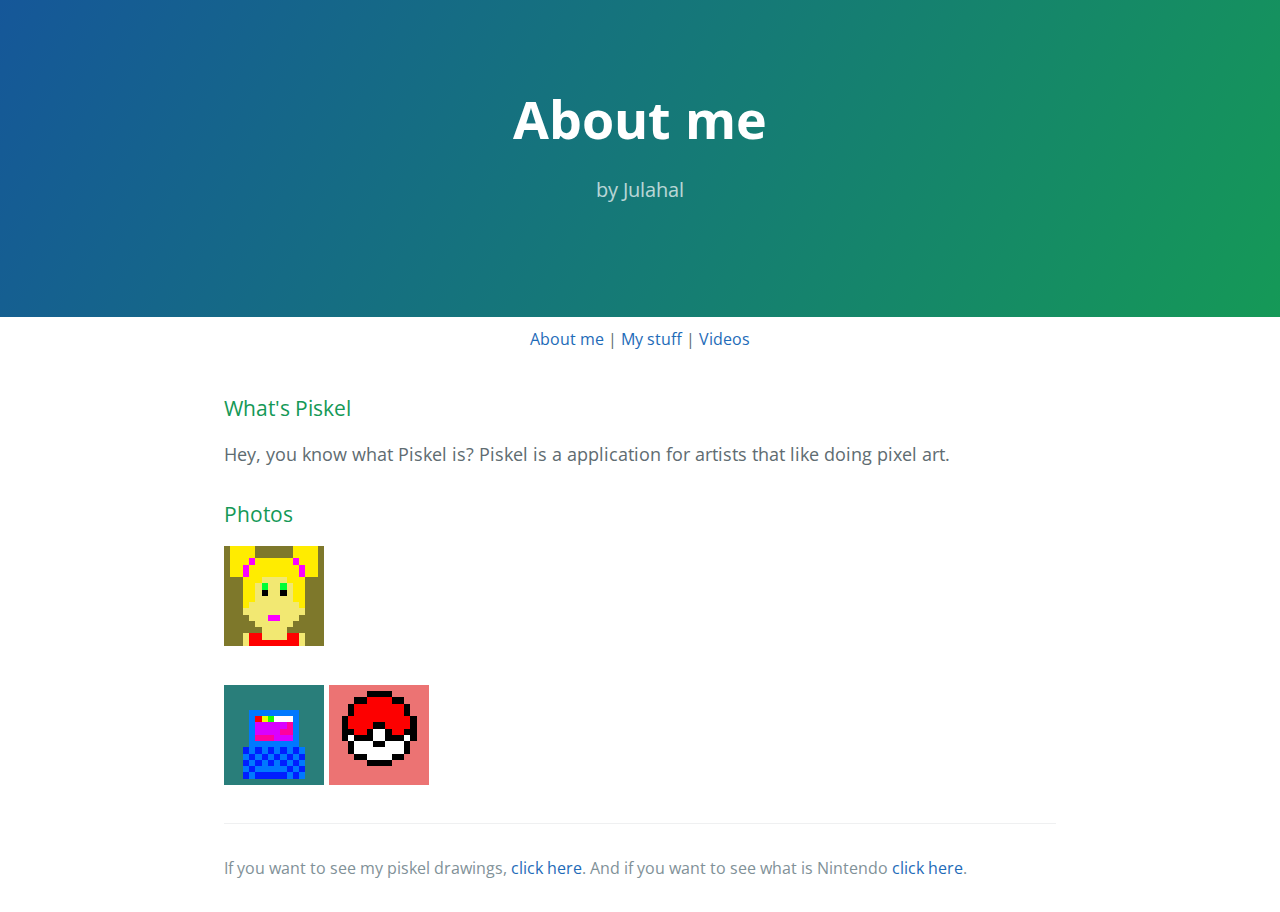
==== piskel.html @ b0c744ee "I added new images" ====
<!DOCTYPE html>
<html lang="en-us">
  <head>
    <meta charset="UTF-8">
    <title>All about julahal :: Piskel</title>
    <meta name="viewport" content="width=device-width, initial-scale=1">
    <link rel="stylesheet" type="text/css" href="stylesheets/normalize.css" media="screen">
    <link href='https://fonts.googleapis.com/css?family=Open+Sans:400,700' rel='stylesheet' type='text/css'>
    <link rel="stylesheet" type="text/css" href="stylesheets/stylesheet.css" media="screen">
    <link rel="stylesheet" type="text/css" href="stylesheets/github-light.css" media="screen">
  </head>
  <body>
    <section class="page-header">
      <h1 class="project-name">About me</h1>
      <h2 class="project-tagline">by Julahal</h2>
    </section>
    <nav class="center">
      <a href="/">About me</a> |
      <a href="/piskel.html">My stuff</a> |
      <a href="">Videos</a>
    </nav>
    
    <section class="main-content">
      <h3>
<a id="welcome-to-github-pages" class="anchor" href="#welcome-to-github-pages" aria-hidden="true"><span class="octicon octicon-link"></span></a>What's Piskel</h3>

<p>Hey, you know what Piskel is? Piskel is a application for artists that like doing pixel art.</p>

<h3>
<a id="designer-templates" class="anchor" href="#designer-templates" aria-hidden="true"><span class="octicon octicon-link"></span></a>Photos</h3>  
<img src="images/girlsface.gif" alt="Girl's face" width="100" height="100">
<h3>
<a id="creating-pages-manually" class="anchor" href="#creating-pages-manually" aria-hidden="true"><span class="octicon octicon-link"></span></a></h3>

<img src="images/computer.gif" alt="Computer" width="100" height="100">
<img src="images/pokeball.gif" alt="Pokeball" width="100" height="100">





      <footer class="site-footer">

        <span class="site-footer-credits">If you want to see my piskel drawings, 
        <a href="http://www.piskelapp.com/user/4865622521413632">click here</a>. And if you want to see what is Nintendo  </a>  <a href="http://www.nintendo.com/">click here</a>.</span>
      </footer>

    </section>

  
  </body>
</html>
---- stylesheets/stylesheet.css ----
* {
  box-sizing: border-box; }

body {
  padding: 0;
  margin: 0;
  font-family: "Open Sans", "Helvetica Neue", Helvetica, Arial, sans-serif;
  font-size: 16px;
  line-height: 1.5;
  color: #606c71; }

a {
  color: #1e6bb8;
  text-decoration: none; }
  a:hover {
    text-decoration: underline; }

.btn {
  display: inline-block;
  margin-bottom: 1rem;
  color: rgba(255, 255, 255, 0.7);
  background-color: rgba(255, 255, 255, 0.08);
  border-color: rgba(255, 255, 255, 0.2);
  border-style: solid;
  border-width: 1px;
  border-radius: 0.3rem;
  transition: color 0.2s, background-color 0.2s, border-color 0.2s; }
  .btn + .btn {
    margin-left: 1rem; }

.btn:hover {
  color: rgba(255, 255, 255, 0.8);
  text-decoration: none;
  background-color: rgba(255, 255, 255, 0.2);
  border-color: rgba(255, 255, 255, 0.3); }

@media screen and (min-width: 64em) {
  .btn {
    padding: 0.75rem 1rem; } }

@media screen and (min-width: 42em) and (max-width: 64em) {
  .btn {
    padding: 0.6rem 0.9rem;
    font-size: 0.9rem; } }

@media screen and (max-width: 42em) {
  .btn {
    display: block;
    width: 100%;
    padding: 0.75rem;
    font-size: 0.9rem; }
    .btn + .btn {
      margin-top: 1rem;
      margin-left: 0; } }

.page-header {
  color: #fff;
  text-align: center;
  background-color: #159957;
  background-image: linear-gradient(120deg, #155799, #159957); }

@media screen and (min-width: 64em) {
  .page-header {
    padding: 5rem 6rem; } }

@media screen and (min-width: 42em) and (max-width: 64em) {
  .page-header {
    padding: 3rem 4rem; } }

@media screen and (max-width: 42em) {
  .page-header {
    padding: 2rem 1rem; } }

.project-name {
  margin-top: 0;
  margin-bottom: 0.1rem; }

@media screen and (min-width: 64em) {
  .project-name {
    font-size: 3.25rem; } }

@media screen and (min-width: 42em) and (max-width: 64em) {
  .project-name {
    font-size: 2.25rem; } }

@media screen and (max-width: 42em) {
  .project-name {
    font-size: 1.75rem; } }

.project-tagline {
  margin-bottom: 2rem;
  font-weight: normal;
  opacity: 0.7; }

@media screen and (min-width: 64em) {
  .project-tagline {
    font-size: 1.25rem; } }

@media screen and (min-width: 42em) and (max-width: 64em) {
  .project-tagline {
    font-size: 1.15rem; } }

@media screen and (max-width: 42em) {
  .project-tagline {
    font-size: 1rem; } }

.main-content :first-child {
  margin-top: 0; }
.main-content img {
  max-width: 100%; }
.main-content h1, .main-content h2, .main-content h3, .main-content h4, .main-content h5, .main-content h6 {
  margin-top: 2rem;
  margin-bottom: 1rem;
  font-weight: normal;
  color: #159957; }
.main-content p {
  margin-bottom: 1em; }
.main-content code {
  padding: 2px 4px;
  font-family: Consolas, "Liberation Mono", Menlo, Courier, monospace;
  font-size: 0.9rem;
  color: #383e41;
  background-color: #f3f6fa;
  border-radius: 0.3rem; }
.main-content pre {
  padding: 0.8rem;
  margin-top: 0;
  margin-bottom: 1rem;
  font: 1rem Consolas, "Liberation Mono", Menlo, Courier, monospace;
  color: #567482;
  word-wrap: normal;
  background-color: #f3f6fa;
  border: solid 1px #dce6f0;
  border-radius: 0.3rem; }
  .main-content pre > code {
    padding: 0;
    margin: 0;
    font-size: 0.9rem;
    color: #567482;
    word-break: normal;
    white-space: pre;
    background: transparent;
    border: 0; }
.main-content .highlight {
  margin-bottom: 1rem; }
  .main-content .highlight pre {
    margin-bottom: 0;
    word-break: normal; }
.main-content .highlight pre, .main-content pre {
  padding: 0.8rem;
  overflow: auto;
  font-size: 0.9rem;
  line-height: 1.45;
  border-radius: 0.3rem; }
.main-content pre code, .main-content pre tt {
  display: inline;
  max-width: initial;
  padding: 0;
  margin: 0;
  overflow: initial;
  line-height: inherit;
  word-wrap: normal;
  background-color: transparent;
  border: 0; }
  .main-content pre code:before, .main-content pre code:after, .main-content pre tt:before, .main-content pre tt:after {
    content: normal; }
.main-content ul, .main-content ol {
  margin-top: 0; }
.main-content blockquote {
  padding: 0 1rem;
  margin-left: 0;
  color: #819198;
  border-left: 0.3rem solid #dce6f0; }
  .main-content blockquote > :first-child {
    margin-top: 0; }
  .main-content blockquote > :last-child {
    margin-bottom: 0; }
.main-content table {
  display: block;
  width: 100%;
  overflow: auto;
  word-break: normal;
  word-break: keep-all; }
  .main-content table th {
    font-weight: bold; }
  .main-content table th, .main-content table td {
    padding: 0.5rem 1rem;
    border: 1px solid #e9ebec; }
.main-content dl {
  padding: 0; }
  .main-content dl dt {
    padding: 0;
    margin-top: 1rem;
    font-size: 1rem;
    font-weight: bold; }
  .main-content dl dd {
    padding: 0;
    margin-bottom: 1rem; }
.main-content hr {
  height: 2px;
  padding: 0;
  margin: 1rem 0;
  background-color: #eff0f1;
  border: 0; }

@media screen and (min-width: 64em) {
  .main-content {
    max-width: 64rem;
    padding: 2rem 6rem;
    margin: 0 auto;
    font-size: 1.1rem; } }

@media screen and (min-width: 42em) and (max-width: 64em) {
  .main-content {
    padding: 2rem 4rem;
    font-size: 1.1rem; } }

@media screen and (max-width: 42em) {
  .main-content {
    padding: 2rem 1rem;
    font-size: 1rem; } }

.site-footer {
  padding-top: 2rem;
  margin-top: 2rem;
  border-top: solid 1px #eff0f1; }

.site-footer-owner {
  display: block;
  font-weight: bold; }

.site-footer-credits {
  color: #819198; }

@media screen and (min-width: 64em) {
  .site-footer {
    font-size: 1rem; } }

@media screen and (min-width: 42em) and (max-width: 64em) {
  .site-footer {
    font-size: 1rem; } }

@media screen and (max-width: 42em) {
  .site-footer {
    font-size: 0.9rem; } }

.center {
    text-align: center;
    margin: auto;
    width: 60%;
    padding: 10px;
}
---- stylesheets/github-light.css ----
/*
   Copyright 2014 GitHub Inc.

   Licensed under the Apache License, Version 2.0 (the "License");
   you may not use this file except in compliance with the License.
   You may obtain a copy of the License at

       http://www.apache.org/licenses/LICENSE-2.0

   Unless required by applicable law or agreed to in writing, software
   distributed under the License is distributed on an "AS IS" BASIS,
   WITHOUT WARRANTIES OR CONDITIONS OF ANY KIND, either express or implied.
   See the License for the specific language governing permissions and
   limitations under the License.

*/

.pl-c /* comment */ {
  color: #969896;
}

.pl-c1      /* constant, markup.raw, meta.diff.header, meta.module-reference, meta.property-name, support, support.constant, support.variable, variable.other.constant */,
.pl-s .pl-v /* string variable */ {
  color: #0086b3;
}

.pl-e  /* entity */,
.pl-en /* entity.name */ {
  color: #795da3;
}

.pl-s .pl-s1 /* string source */,
.pl-smi      /* storage.modifier.import, storage.modifier.package, storage.type.java, variable.other, variable.parameter.function */ {
  color: #333;
}

.pl-ent /* entity.name.tag */ {
  color: #63a35c;
}

.pl-k /* keyword, storage, storage.type */ {
  color: #a71d5d;
}

.pl-pds              /* punctuation.definition.string, string.regexp.character-class */,
.pl-s                /* string */,
.pl-s .pl-pse .pl-s1 /* string punctuation.section.embedded source */,
.pl-sr               /* string.regexp */,
.pl-sr .pl-cce       /* string.regexp constant.character.escape */,
.pl-sr .pl-sra       /* string.regexp string.regexp.arbitrary-repitition */,
.pl-sr .pl-sre       /* string.regexp source.ruby.embedded */ {
  color: #183691;
}

.pl-v /* variable */ {
  color: #ed6a43;
}

.pl-id /* invalid.deprecated */ {
  color: #b52a1d;
}

.pl-ii /* invalid.illegal */ {
  background-color: #b52a1d;
  color: #f8f8f8;
}

.pl-sr .pl-cce /* string.regexp constant.character.escape */ {
  color: #63a35c;
  font-weight: bold;
}

.pl-ml /* markup.list */ {
  color: #693a17;
}

.pl-mh        /* markup.heading */,
.pl-mh .pl-en /* markup.heading entity.name */,
.pl-ms        /* meta.separator */ {
  color: #1d3e81;
  font-weight: bold;
}

.pl-mq /* markup.quote */ {
  color: #008080;
}

.pl-mi /* markup.italic */ {
  color: #333;
  font-style: italic;
}

.pl-mb /* markup.bold */ {
  color: #333;
  font-weight: bold;
}

.pl-md /* markup.deleted, meta.diff.header.from-file */ {
  background-color: #ffecec;
  color: #bd2c00;
}

.pl-mi1 /* markup.inserted, meta.diff.header.to-file */ {
  background-color: #eaffea;
  color: #55a532;
}

.pl-mdr /* meta.diff.range */ {
  color: #795da3;
  font-weight: bold;
}

.pl-mo /* meta.output */ {
  color: #1d3e81;
}
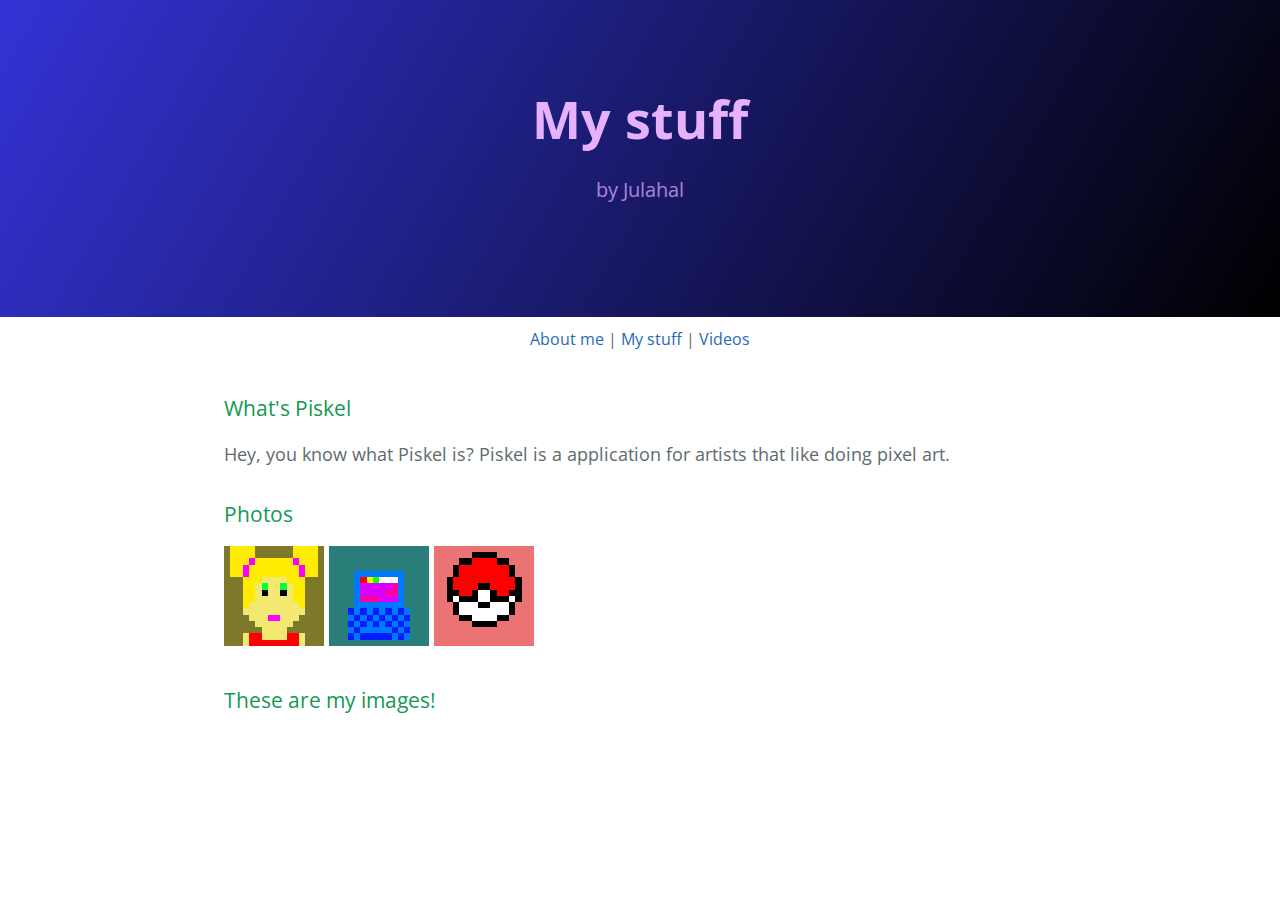
==== commit 8e895a9c: "I added new background" ====
--- a/piskel.html
+++ b/piskel.html
@@ -10,8 +10,8 @@
     <link rel="stylesheet" type="text/css" href="stylesheets/github-light.css" media="screen">
   </head>
   <body>
-    <section class="page-header">
-      <h1 class="project-name">About me</h1>
+    <section class="page-header piskel">
+      <h1 class="project-name">My stuff</h1>
       <h2 class="project-tagline">by Julahal</h2>
     </section>
     <nav class="center">
@@ -29,21 +29,16 @@
 <h3>
 <a id="designer-templates" class="anchor" href="#designer-templates" aria-hidden="true"><span class="octicon octicon-link"></span></a>Photos</h3>  
 <img src="images/girlsface.gif" alt="Girl's face" width="100" height="100">
-<h3>
-<a id="creating-pages-manually" class="anchor" href="#creating-pages-manually" aria-hidden="true"><span class="octicon octicon-link"></span></a></h3>
-
 <img src="images/computer.gif" alt="Computer" width="100" height="100">
 <img src="images/pokeball.gif" alt="Pokeball" width="100" height="100">
+<h3>
+  These are my images!
+</h3>
 
 
 
 
-
-      <footer class="site-footer">
-
-        <span class="site-footer-credits">If you want to see my piskel drawings, 
-        <a href="http://www.piskelapp.com/user/4865622521413632">click here</a>. And if you want to see what is Nintendo  </a>  <a href="http://www.nintendo.com/">click here</a>.</span>
-      </footer>
+      
 
     </section>
 
--- a/stylesheets/stylesheet.css
+++ b/stylesheets/stylesheet.css
@@ -58,6 +58,13 @@
   text-align: center;
   background-color: #159957;
   background-image: linear-gradient(120deg, #155799, #159957); }
+
+.page-header.piskel {
+  color: #E6B2ff;
+  text-align: center;
+  background-color: #159957;
+  background-image: linear-gradient(120deg, #3333d6, #000); 
+}
 
 @media screen and (min-width: 64em) {
   .page-header {
